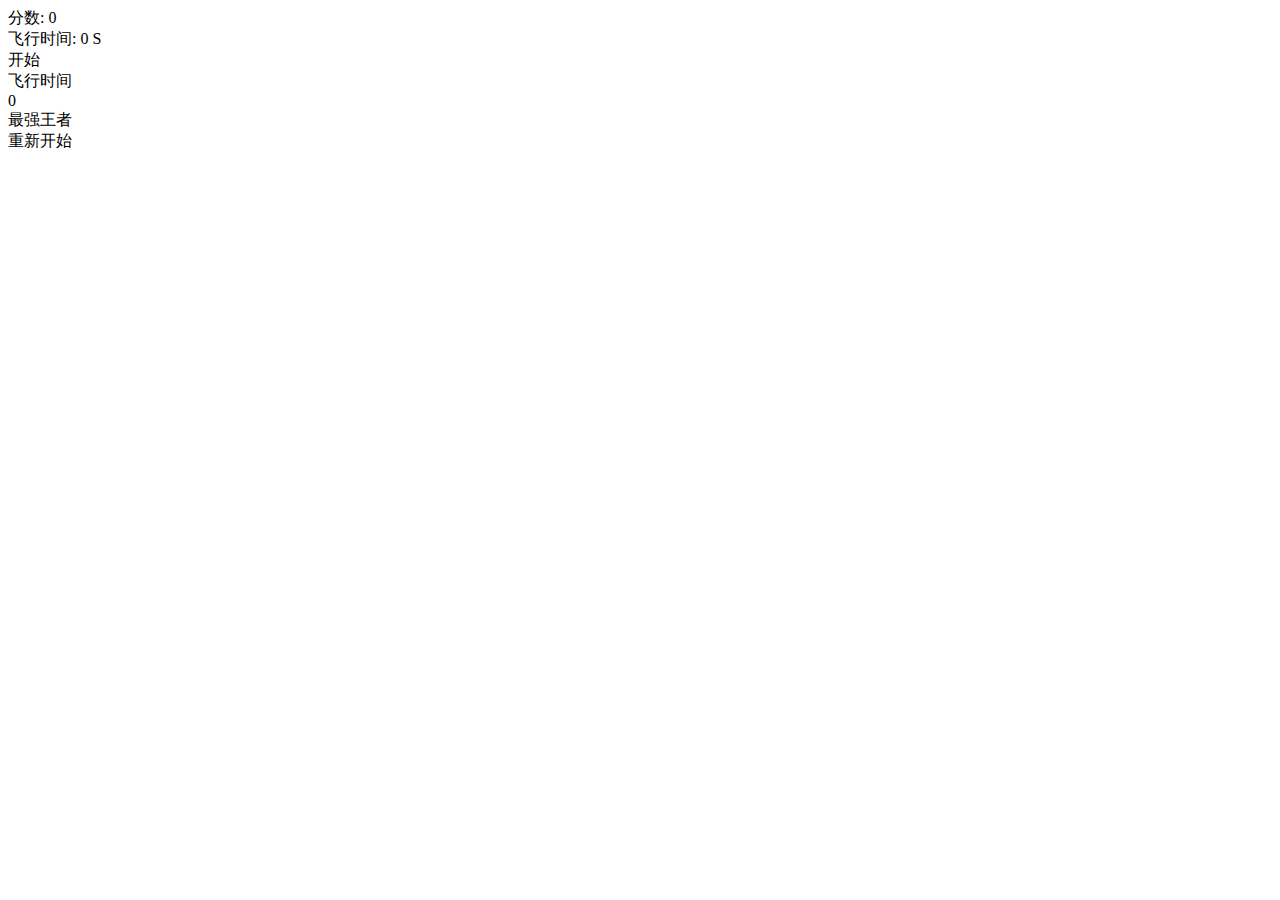
==== index.html @ 99b857a0 "Update index.html" ====
<!DOCTYPE html>
<html lang="en">
<head>
    <meta charset="UTF-8">
    <meta http-equiv="X-UA-Compatible" content="IE=edge">
    <meta name="viewport" content="width=device-width, initial-scale=1.0">
    <title>Aircraft War</title>
    <link rel="stylesheet" href="index.css">
    <script src="index.js"></script>
</head>
<body>
    <div class="gameBody">
        <div class="gameRule">
        </div>
        <div class="gameArea">
            <div class="gameScore">
                <span>分数:</span>
                <span class="scoreNum">0</span>
            </div>
            <div class="gameTime">
                <span>飞行时间:</span>
                <span class="timeNum">0</span>
                <span>S</span>
            </div>
            <div class="myAircraft" id="myAircraft"></div>
            <!-- <div class="enemyAircraft e1" id="myAircrafte1"></div>
            <div class="enemyAircraft e2" id="myAircrafte2"></div>
            <div class="enemyAircraft e3" id="myAircrafte3"></div>
            <div class="bullet" id="bullet"></div> -->
            <div class="shadow">
                <div onclick="startGame()" class="gamebtn">开始</div>
                <div class="shadowCenter">
                    <div class="flyTime">飞行时间</div>
                    <div class="flyTimeNum">0</div>
                    <div class="rank">最强王者</div>
                    <div onclick="startGame()" class="gamebtn">重新开始</div>
                </div>
            </div>
        </div>  
    </div>
</body>
</html>
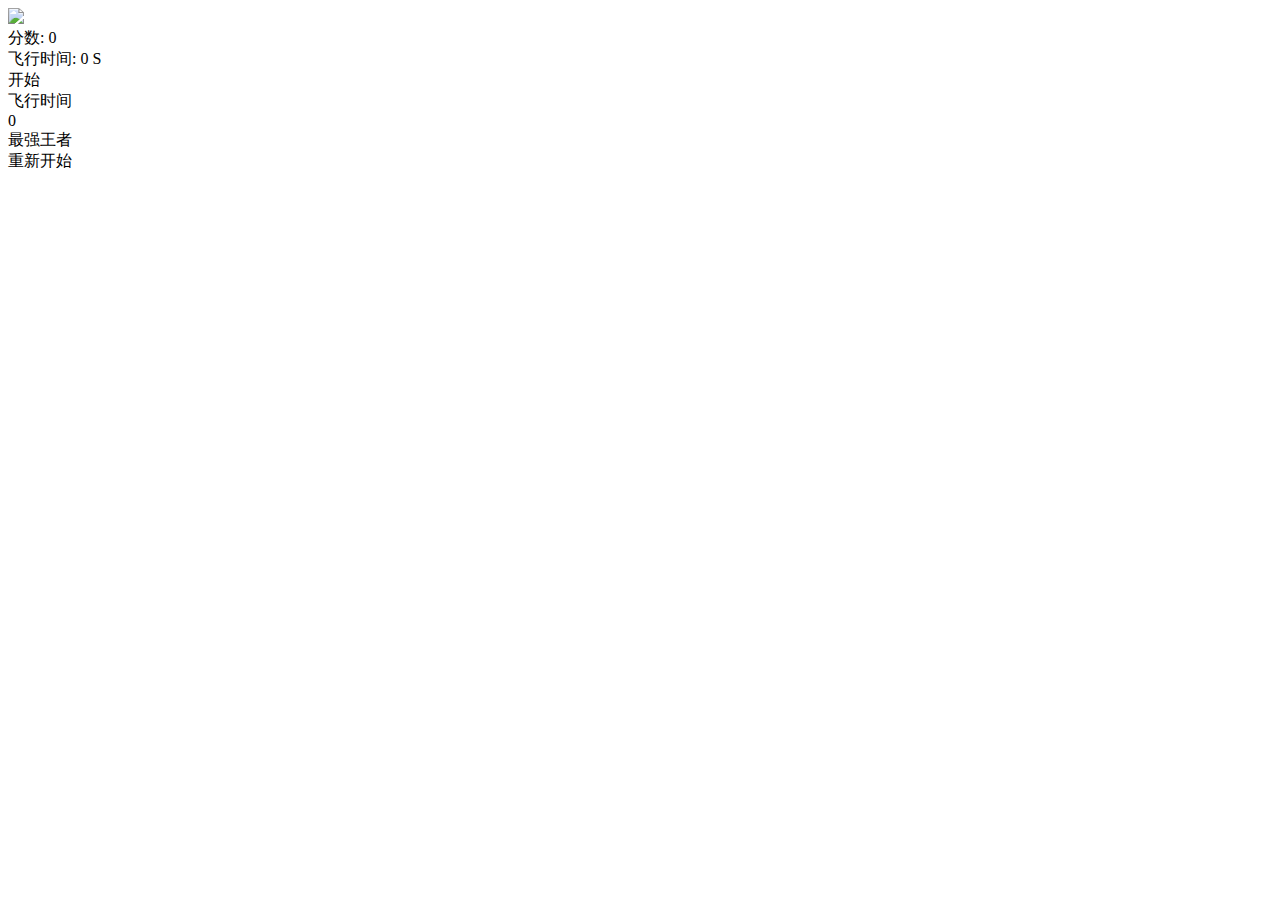
==== commit 255639fe: "Update index.html" ====
--- a/index.html
+++ b/index.html
@@ -4,11 +4,13 @@
     <meta charset="UTF-8">
     <meta http-equiv="X-UA-Compatible" content="IE=edge">
     <meta name="viewport" content="width=device-width, initial-scale=1.0">
-    <title>Aircraft War</title>
+    <title>浩浩的Aircraft War</title>
+    <link rel="icon" harf="https://tse4-mm.cn.bing.net/th/id/OIP-C.5FDg83kO_mY_-gMTDdWUTAHaHa?pid=ImgDet&rs=1">
     <link rel="stylesheet" href="index.css">
     <script src="index.js"></script>
 </head>
 <body>
+    <div class="tx"><img src="tx.jpg><a href="https://h539251932.github.io/"></div>
     <div class="gameBody">
         <div class="gameRule">
         </div>
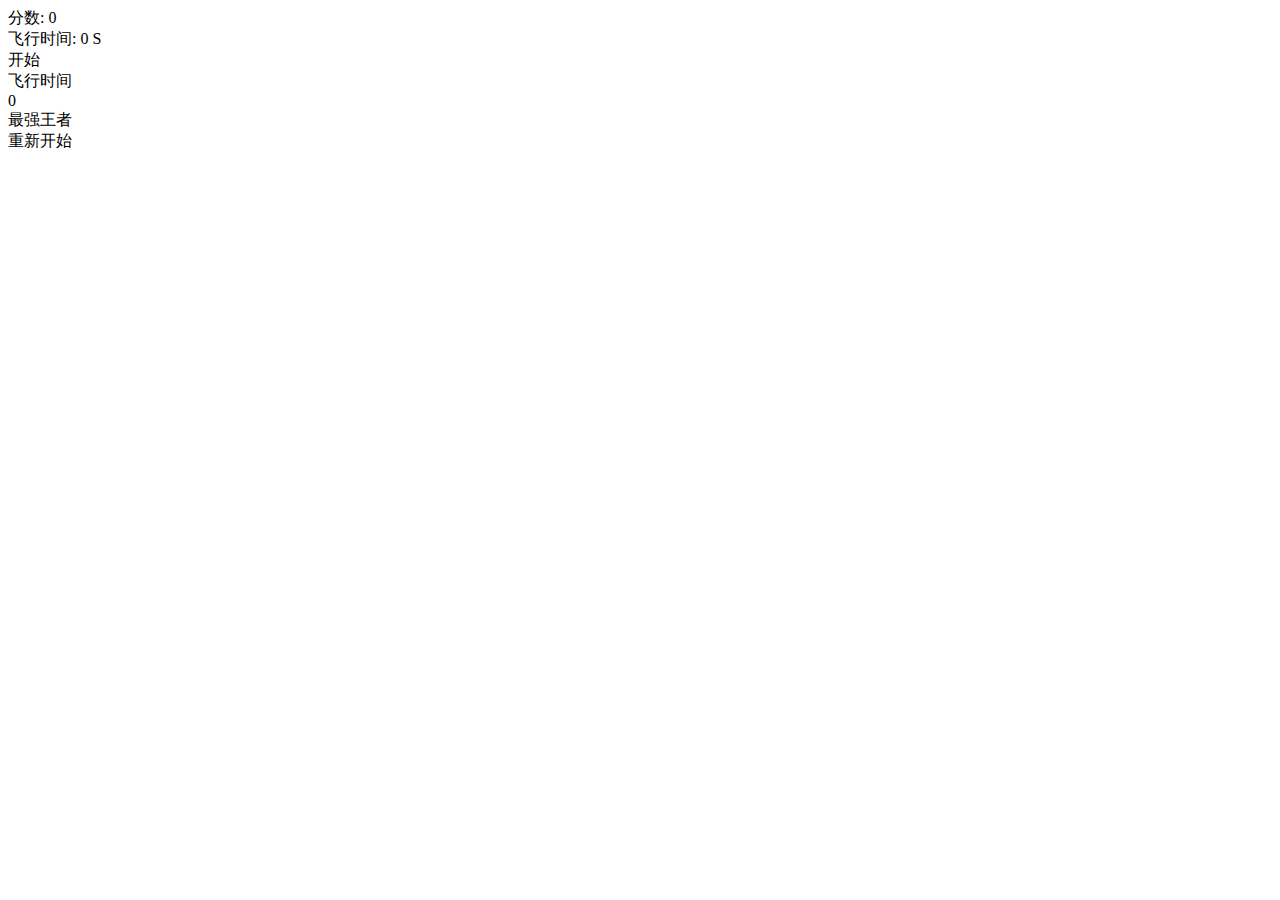
==== commit 72f91912: "Update index.html" ====
--- a/index.html
+++ b/index.html
@@ -10,7 +10,6 @@
     <script src="index.js"></script>
 </head>
 <body>
-    <div class="tx"><img src="tx.jpg><a href="https://h539251932.github.io/"></div>
     <div class="gameBody">
         <div class="gameRule">
         </div>
